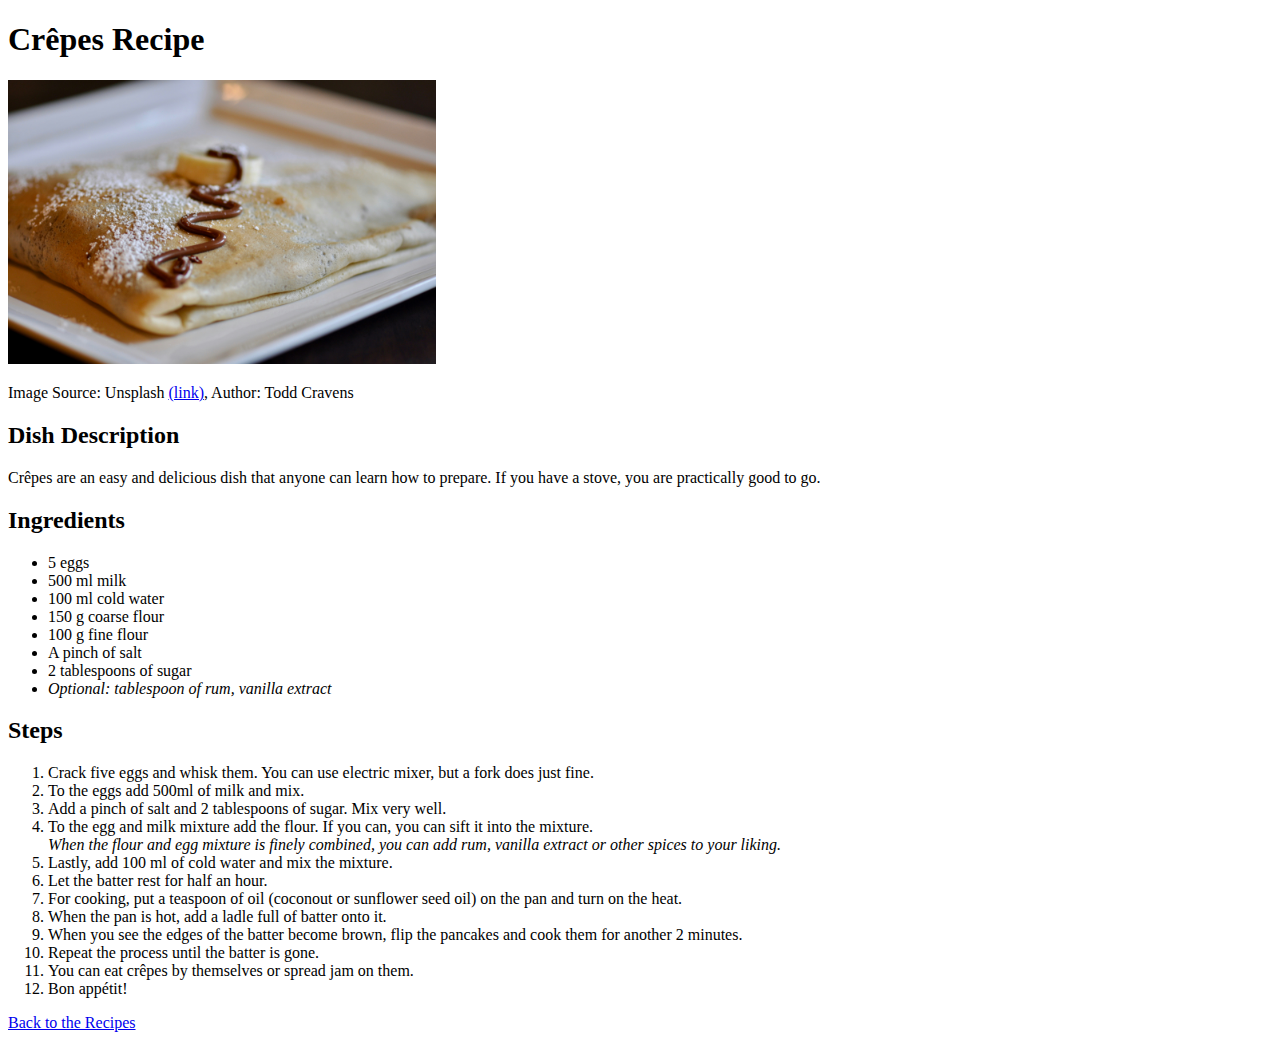
==== recipes/crepes.html @ df375409 "Upload files of the project" ====
<!DOCTYPE html>
<html lang="en">
    <head>
        <meta charset="utf-8">
        <meta name="viewport" content="width=device-width, initial-scale=1.0">
        <title>Afi59's Odin Recipes: Crepes</title>
    </head>
    <body>
        <h1>Crêpes Recipe</h1>
        <img src="../images/todd-cravens-crepes.jpg" alt="Todd Cravens' Crepes image" width="428" height="284">
        <p>Image Source: Unsplash <a href="https://unsplash.com/photos/chocolate-syrup-on-baked-pastry--ssI7gyHDfk" rel="noopener noreferrer">(link)</a>, Author: Todd Cravens</p>
        <h2>Dish Description</h2>
        <p>Crêpes are an easy and delicious dish that anyone can learn how to prepare. If you have a stove, you are practically good to go.</p>
        <h2>Ingredients</h2>
        <ul>
            <li>5 eggs</li>
            <li>500 ml milk</li>
            <li>100 ml cold water</li>
            <li>150 g coarse flour</li>
            <li>100 g fine flour</li>
            <li>A pinch of salt</li>
            <li>2 tablespoons of sugar</li>
            <li><em>Optional: tablespoon of rum, vanilla extract</em></li>
        </ul>
        <h2>Steps</h2>
            <ol>
                <li>Crack five eggs and whisk them. You can use electric mixer, but a fork does just fine.</li>
                <li>To the eggs add 500ml of milk and mix.</li>
                <li>Add a pinch of salt and 2 tablespoons of sugar. Mix very well.</li>
                <li>To the egg and milk mixture add the flour. If you can, you can sift it into the mixture.</li>
                <em>When the flour and egg mixture is finely combined, you can add rum, vanilla extract or other spices to your liking.</em>
                <li>Lastly, add 100 ml of cold water and mix the mixture.</li>
                <li>Let the batter rest for half an hour.</li>
                <li>For cooking, put a teaspoon of oil (coconout or sunflower seed oil) on the pan and turn on the heat.</li>
                <li>When the pan is hot, add a ladle full of batter onto it.</li>
                <li>When you see the edges of the batter become brown, flip the pancakes and cook them for another 2 minutes.</li>
                <li>Repeat the process until the batter is gone.</li>
                <li>You can eat crêpes by themselves or spread jam on them.</li>
                <li>Bon appétit!</li>
            </ol>

    <a href="../index.html" rel="noopener noreferrer">Back to the Recipes</a>
    </body>
</html>
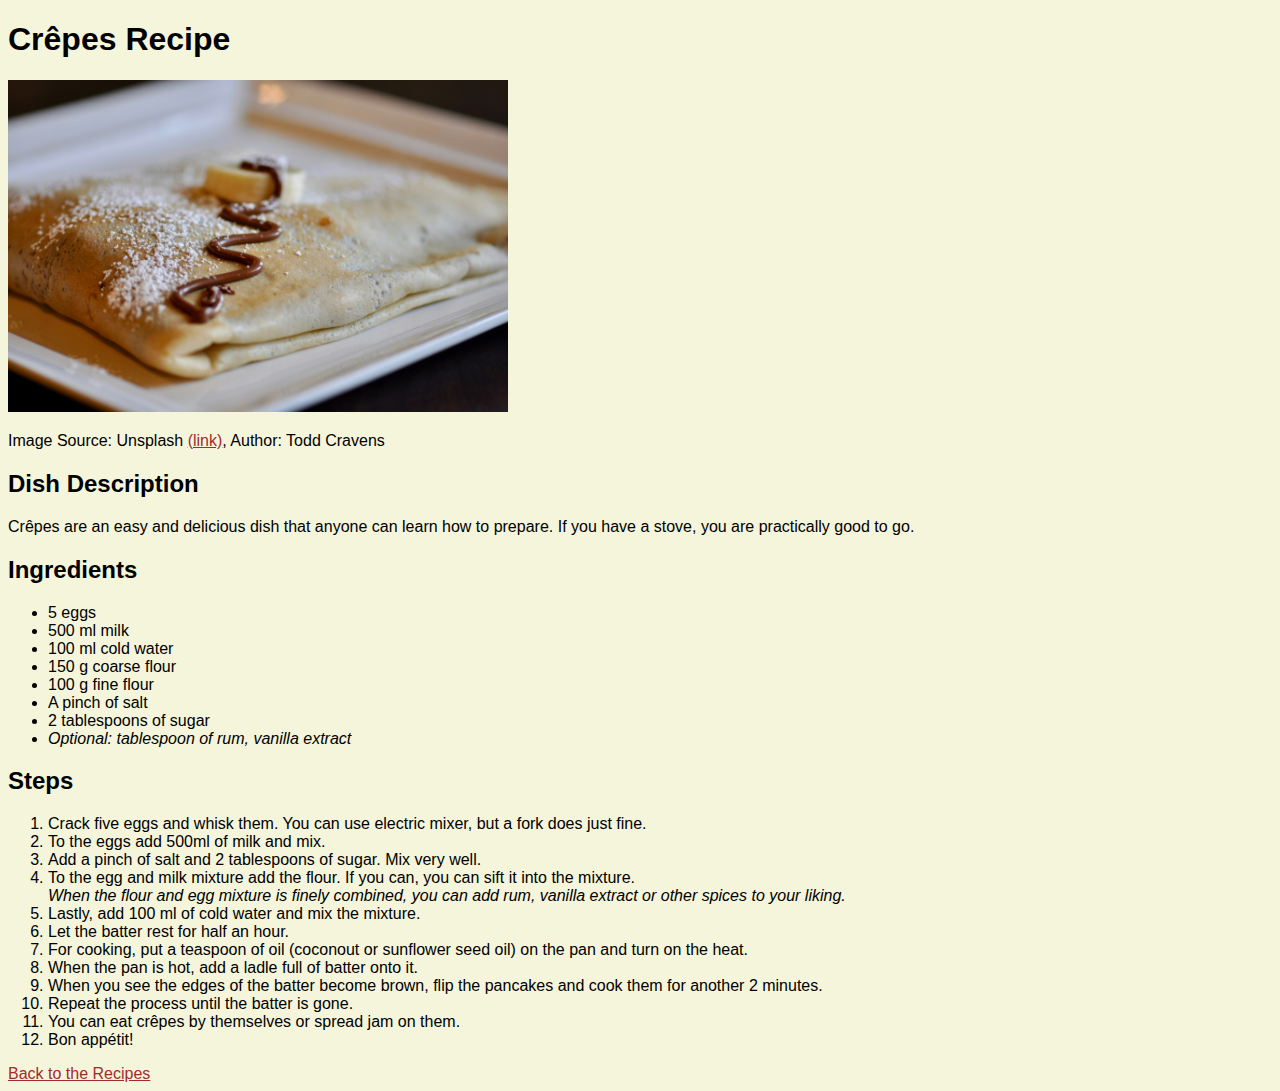
==== commit fc9fc6dd: "Upload test 01" ====
--- a/recipes/crepes.html
+++ b/recipes/crepes.html
@@ -4,10 +4,11 @@
         <meta charset="utf-8">
         <meta name="viewport" content="width=device-width, initial-scale=1.0">
         <title>Afi59's Odin Recipes: Crepes</title>
+        <link rel="stylesheet" href="../styles.css">
     </head>
     <body>
         <h1>Crêpes Recipe</h1>
-        <img src="../images/todd-cravens-crepes.jpg" alt="Todd Cravens' Crepes image" width="428" height="284">
+        <img src="../images/todd-cravens-crepes.jpg" alt="Todd Cravens' Crepes image" max-width="428" height="auto">
         <p>Image Source: Unsplash <a href="https://unsplash.com/photos/chocolate-syrup-on-baked-pastry--ssI7gyHDfk" rel="noopener noreferrer">(link)</a>, Author: Todd Cravens</p>
         <h2>Dish Description</h2>
         <p>Crêpes are an easy and delicious dish that anyone can learn how to prepare. If you have a stove, you are practically good to go.</p>
--- a/styles.css
+++ b/styles.css
@@ -0,0 +1,13 @@
+* {
+    font-family: Arial, Helvetica, sans-serif;
+    background-color: beige;
+}
+
+a {
+    color: brown;
+}
+
+img {
+    max-width: 500px;
+    height: auto;
+}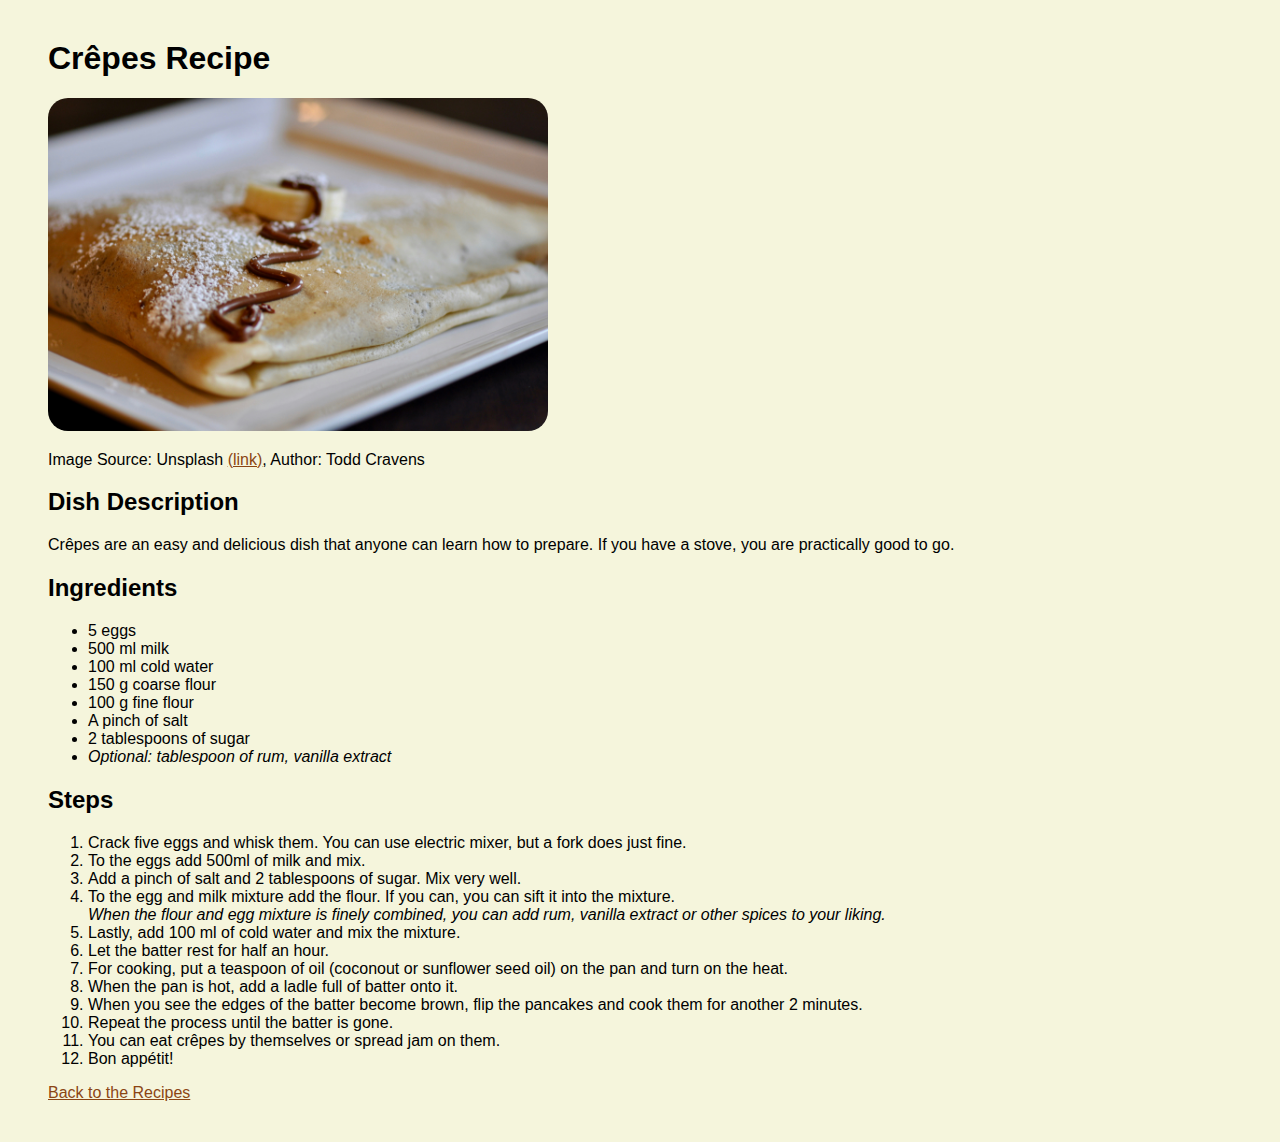
==== commit dff4a7b0: "Upload test 02" ====
--- a/recipes/crepes.html
+++ b/recipes/crepes.html
@@ -7,6 +7,7 @@
         <link rel="stylesheet" href="../styles.css">
     </head>
     <body>
+        <div class="whole-page">
         <h1>Crêpes Recipe</h1>
         <img src="../images/todd-cravens-crepes.jpg" alt="Todd Cravens' Crepes image" max-width="428" height="auto">
         <p>Image Source: Unsplash <a href="https://unsplash.com/photos/chocolate-syrup-on-baked-pastry--ssI7gyHDfk" rel="noopener noreferrer">(link)</a>, Author: Todd Cravens</p>
@@ -41,5 +42,6 @@
             </ol>
 
     <a href="../index.html" rel="noopener noreferrer">Back to the Recipes</a>
+    </div>
     </body>
 </html>--- a/styles.css
+++ b/styles.css
@@ -1,13 +1,26 @@
 * {
     font-family: Arial, Helvetica, sans-serif;
     background-color: beige;
+
 }
 
 a {
-    color: brown;
+    color: saddlebrown;
 }
 
 img {
     max-width: 500px;
     height: auto;
-}+    border: 10px saddlebrown;
+    border-radius: 20px;
+}
+
+.whole-page {
+    margin: 40px;
+}
+
+.recipes {
+    font-size: large
+    
+}
+
